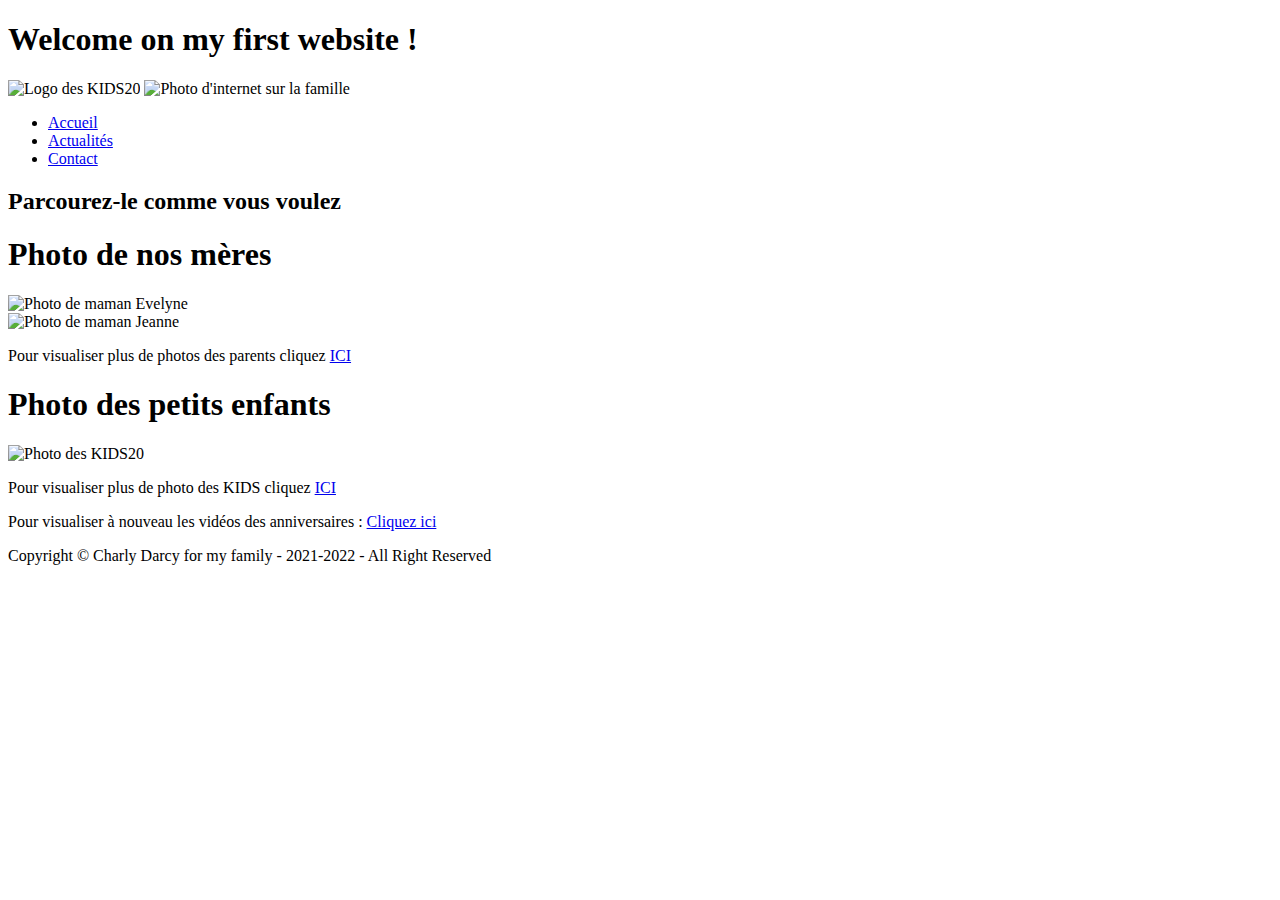
==== index.html @ 895407dc "Add files via upload" ====
<!DOCTYPE html>
<html lang="fr-FR">
<head>
    <meta charset="UTF-8">
    <meta name="viewport" content="width=device=width, initial=scale=1.0">
    <meta name="Charly MOUNDOUNGA" content="Auteur ayant crée ce site web">
    <!--<meta http-equiv="refresh" content="5"> <!-- Pour rafraîchir la page toute les 5 secondes -->
    <title>LESKIDS20</title>
    <link rel="stylesheet" type="text/css" href="style.css">
    <link rel="icon"  type="image/gif" href="img/LOGO KIDS20-FINAL.gif" sizes="32x32">
</head>
<body>

    <h1 class="welcome">Welcome on my first website !</h1>

  <!-- Haut de page -->
    <header>
        <img src="img/LOGO KIDS20-FINAL.png" width="170" alt="Logo des KIDS20">
        <img src="img/accueil2.jpg" width="160" alt="Photo d'internet sur la famille">
    </header> 


    <nav class="menu-nav">
        <ul>
            <li class="btn">
                <a href="accueil.html">
                    Accueil
                </a>
            </li>
            <li class="btn">
                <a href="news.html">
                    Actualités
                </a>
            </li>
            <li class="btn">
                <a href="contact.html">
                    Contact
                </a>
            </li>

        </ul>
    </nav>

        <h2>Parcourez-le comme vous voulez</h2>
    
    <div id="content">
        <div class="leftbox">

            <div class="annonce">
                <h1>Photo de nos mères</h1>
                <img src="img/IMG_0388.jpg" width="100" alt="Photo de maman Evelyne">
            </div>
            <div class="annonce">
    
                <img src="img/IMG_01.JPG" width="100" alt="Photo de maman Jeanne">
            </div>
            
            <div class="plus">
                <p class="parents">Pour visualiser plus de photos des parents cliquez <a href="https://disk.yandex.ru/client/disk/LESKIDS20/img_parents" target="_blank">ICI</a></p>
            </div>

        </div>
        
        <div class="rightbox">
            <h1>Photo des petits enfants</h1>
            <img src="img/family_1.JPG" width="250" height="250" alt="Photo des KIDS20">

            <div class="contenu">
                <p class="KIDS">Pour visualiser plus de photo des KIDS cliquez <a href="https://disk.yandex.ru/client/disk/LESKIDS20/img_petits_enfants" target="_blank">ICI</a></p>
            </div>

        </div>
        
    </div>
    
    <p>Pour visualiser à nouveau les vidéos des anniversaires : <a href="https://youtube.com/playlist?list=PLIM5QzxNxwEgUNnozGYIG23rQKV8yFKUz" target="_blank">Cliquez ici</a></p>

    <!-- Pied de page -->
    <footer>
        <p>Copyright &copy; Charly Darcy for my family - 2021-2022 - All Right Reserved</p>
    </footer>
</body>
</html>
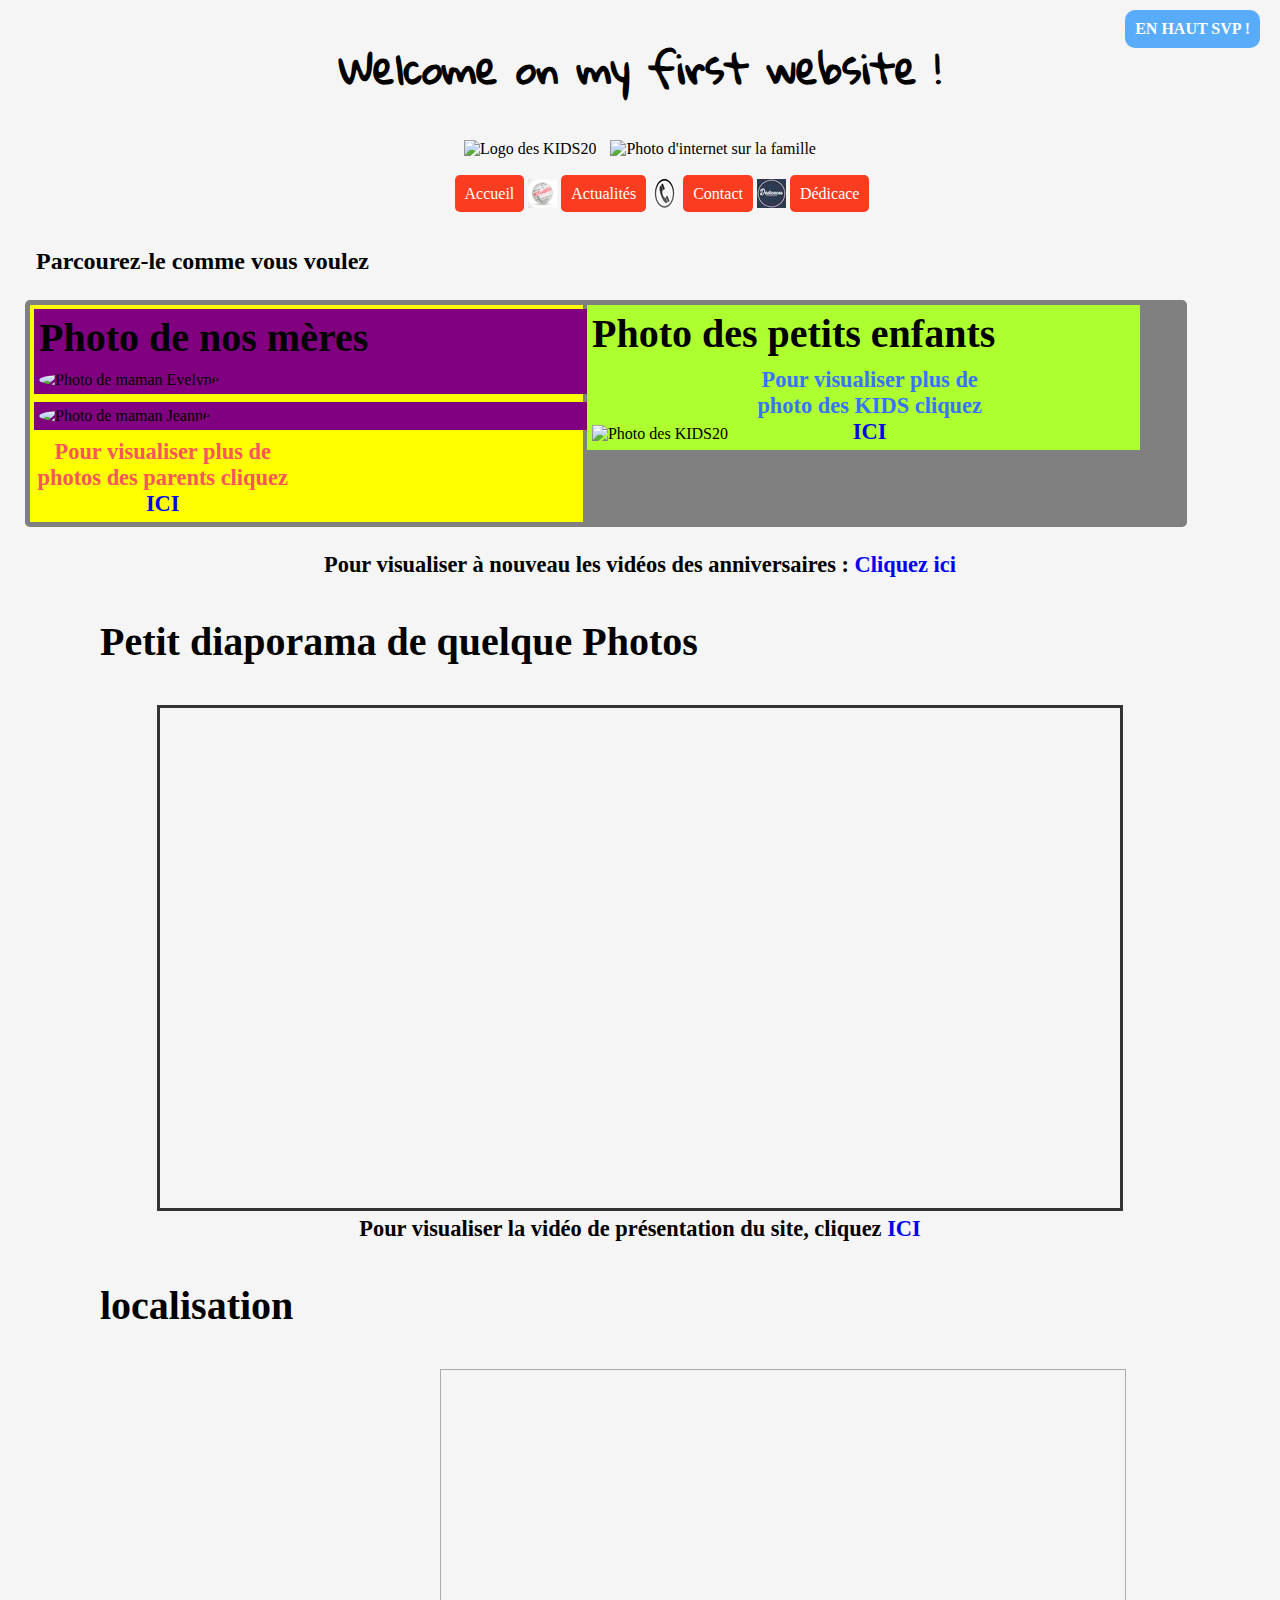
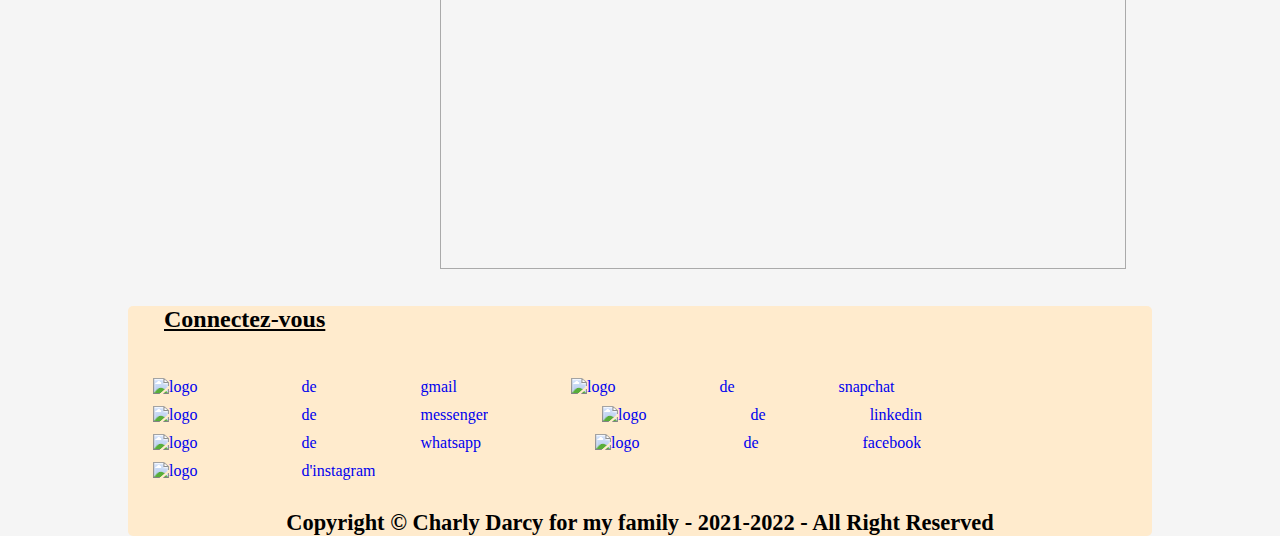
==== commit 3900434e: "Add files via upload" ====
--- a/index.html
+++ b/index.html
@@ -8,6 +8,7 @@
     <title>LESKIDS20</title>
     <link rel="stylesheet" type="text/css" href="style.css">
     <link rel="icon"  type="image/gif" href="img/LOGO KIDS20-FINAL.gif" sizes="32x32">
+    <link rel="stylesheet" type="text/css" media="screen" href="style.css">
 </head>
 <body>
 
@@ -17,67 +18,133 @@
     <header>
         <img src="img/LOGO KIDS20-FINAL.png" width="170" alt="Logo des KIDS20">
         <img src="img/accueil2.jpg" width="160" alt="Photo d'internet sur la famille">
-    </header> 
+    
+        <nav class="menu-nav">
+            <ul>
+                <li class="btn" id="acc">
+                    <a href="index.html">Accueil</a>
+                </li>
+                <li class="btn" id="act">
+                    <a href="news.html">Actualités</a>
+                </li>
+                <li class="btn" id="con">
+                    <a href="contact.html">Contact</a>
+                </li>
+                <li class="btn" id="de">
+                    <a href="dedicace.html">Dédicace</a>
+                </li>
+            </ul>
+        </nav>
+        <div id="up"><a href="#">En haut SVP !</a></div>
+    </header>  <!--Fin du haut de page-->
 
 
-    <nav class="menu-nav">
-        <ul>
-            <li class="btn">
-                <a href="accueil.html">
-                    Accueil
-                </a>
-            </li>
-            <li class="btn">
-                <a href="news.html">
-                    Actualités
-                </a>
-            </li>
-            <li class="btn">
-                <a href="contact.html">
-                    Contact
-                </a>
-            </li>
+    <!-- Début de la SECTION-->
+    <section>
+        <article>
+            <h2>Parcourez-le comme vous voulez</h2>
+    
+            <div id="content">
+                <div class="leftbox">
+        
+                    <div class="annonce">
+                        <h1>Photo de nos mères</h1>
+                        <img src="img/IMG_0388.jpg" width="100" alt="Photo de maman Evelyne">
+                    </div>
+                    <div class="annonce">
+            
+                        <img src="img/IMG_01.JPG" width="100" alt="Photo de maman Jeanne">
+                    </div>
+                    
+                    <div class="plus">
+                        <p class="parents">Pour visualiser plus de photos des parents cliquez <a href="https://github.com/BYMBOUTSA/img_famille/tree/master/img_parents" target="_blank">ICI</a></p>
+                    </div>
+        
+                </div>
+                
+                <div class="rightbox">
+                    <h1>Photo des petits enfants</h1>
+                    <img src="img/family_1.JPG" width="250" height="250" alt="Photo des KIDS20">
+        
+                    <div class="contenu">
+                        <p class="KIDS">Pour visualiser plus de photo des KIDS cliquez <a href="https://github.com/BYMBOUTSA/img_famille/tree/master/img_petits_enfants" target="_blank">ICI</a></p>
+                    </div>
+        
+                </div>
+                
+            </div>
+        </article>
+    </section> <!-- Fin de la SECTION-->
+    
 
-        </ul>
-    </nav>
+       
+    <p>Pour visualiser à nouveau les vidéos des anniversaires : <a href="https://youtube.com/playlist?list=PLIM5QzxNxwEgUNnozGYIG23rQKV8yFKUz" target="_blank">Cliquez ici</a></p>
+    
 
-        <h2>Parcourez-le comme vous voulez</h2>
-    
-    <div id="content">
-        <div class="leftbox">
+    <section>
+        <article>
+            <h3>Petit diaporama de quelque Photos</h3>
 
-            <div class="annonce">
-                <h1>Photo de nos mères</h1>
-                <img src="img/IMG_0388.jpg" width="100" alt="Photo de maman Evelyne">
+            <!--  Première méthode -->
+          <div class="diaporama1">
+              
+       
+          </div>
+       
+       
+          <!-- Deuxième méthode -->
+          <div class="diaporama2">
+              
+          </div>
+       
+           <p class="vidéo">Pour visualiser la vidéo de présentation du site, cliquez <a href="img/vidéo_présentation.mp4" target="_blank">ICI</a></p> 
+           <!-- <video width="560" height="320" controls>
+               <source src="vidéo_présentation.mp4" type="video/mp4">        
+               <source src="vidéo_présentation.webm" type="video/webm">
+               <source src="vidéo_présentation.ogv" type="video/ogg">
+           </video> -->
+        </article>
+    </section>
+
+
+    <section>
+        <article>
+            <h3>localisation</h3>
+            <div class="position">
+                <iframe src="https://www.google.com/maps/embed?pb=!4v1635038232695!6m8!1m7!1sENKgTtM0fpuJXaEdpxiaKw!2m2!1d43.68122331910789!2d7.226558632034426!3f180!4f0!5f0.7820865974627469" width="600" height="450" style="border:0;" allowfullscreen="" loading="lazy"></iframe>
             </div>
-            <div class="annonce">
-    
-                <img src="img/IMG_01.JPG" width="100" alt="Photo de maman Jeanne">
-            </div>
-            
-            <div class="plus">
-                <p class="parents">Pour visualiser plus de photos des parents cliquez <a href="https://disk.yandex.ru/client/disk/LESKIDS20/img_parents" target="_blank">ICI</a></p>
-            </div>
-
-        </div>
-        
-        <div class="rightbox">
-            <h1>Photo des petits enfants</h1>
-            <img src="img/family_1.JPG" width="250" height="250" alt="Photo des KIDS20">
-
-            <div class="contenu">
-                <p class="KIDS">Pour visualiser plus de photo des KIDS cliquez <a href="https://disk.yandex.ru/client/disk/LESKIDS20/img_petits_enfants" target="_blank">ICI</a></p>
-            </div>
-
-        </div>
-        
-    </div>
-    
-    <p>Pour visualiser à nouveau les vidéos des anniversaires : <a href="https://youtube.com/playlist?list=PLIM5QzxNxwEgUNnozGYIG23rQKV8yFKUz" target="_blank">Cliquez ici</a></p>
+        </article>
+    </section>
+      
 
     <!-- Pied de page -->
-    <footer>
+    <footer class="foot">
+        
+        <h2 id="connexion">Connectez-vous </h2>
+        <div id="logos">
+            <a href="https://gmail.com" target="blank">
+                <img src="img/logo_gmail.jpg" alt="logo de gmail" width="70px" title="Logo de Gmail">
+            </a>
+            <a href="https://accounts.snapchat.com" target="blank">
+                <img src="img/logo_snapchat.jpg" alt="logo de snapchat" width="70px" title="Logo de Snapchat">
+            </a>
+            <a href="https://messenger.com" target="blank">
+                <img src="img/logo_messenger.png" alt="logo de messenger" width="70px" title="Logo de Messenger">
+            </a>
+            <a href="https://linkedin.com" target="blank">
+                <img src="img/logo_linkedin.png" alt="logo de linkedin" width="70px" title="Logo de Linkedin">
+            </a>
+            <a href="https://whatsapp.com" target="blank">
+                <img src="img/logo_whatsapp.png" alt="logo de whatsapp" width="70px" title="Logo de Whatsapp">
+            </a>
+            <a href="https://facebook.com" target="blank">
+                <img src="img/logo_facebook.png" alt="logo de facebook" width="70px" title="Logo de Facebook">
+            </a>
+            <a href="https://instagram.com" target="blank">
+                <img src="img/logo_instagram.png" alt="logo d'instagram" width="70px" title="Logo de Instagram">
+            </a>
+        </div>
         <p>Copyright &copy; Charly Darcy for my family - 2021-2022 - All Right Reserved</p>
     </footer>
 </body>
-</html>+</html> --- a/style.css
+++ b/style.css
@@ -0,0 +1,564 @@
+/* Feuille de style de l'accueil ou encore index.html */
+
+/* Importation d'une font */
+@import url('https://fonts.googleapis.com/css2?family=Gloria+Hallelujah&family=Lobster&family=Roboto+Condensed:wght@300&display=swap');
+
+
+/* Reset du BODY */
+body {
+    /*padding: 15px;*/ 
+    margin: 0px;
+    padding: 0px;
+    width: 100%;
+    background-color: whitesmoke;
+    font-family: Georgia, 'Times New Roman', Times, serif;
+}
+
+
+div#content{
+    background-color: grey;
+    padding: 5px;
+    border-radius: 5px;
+    width: 90%;
+    left: 5%;
+    margin: 25px;
+}
+
+div#content div{
+    display: inline-block;
+    width: 48%;
+}
+
+div#content div h1, img, p {
+    margin: 5px;
+}
+
+div#content div.leftbox {
+    background-color: yellow;
+    vertical-align: top;
+}
+
+div#content div.rightbox {
+    background-color: greenyellow;
+
+}
+
+div#content div.annonce {
+    background-color: purple;
+    width: 100%;
+    margin: 4px;
+
+}
+
+div.annonce img{
+    border-radius: 50%;
+}
+
+
+/* Gestion de la balise contenant en haut SVP */
+
+#up a {
+    position: fixed;
+    top: 10px;
+    right: 20px;
+    background-color: #58ACFA;
+    color: #fff;
+    font-weight: bold;
+    border-radius: 10px;
+    padding: 10px;
+    text-transform: uppercase;
+}
+
+#up a:hover {
+    background-color: #fff;
+    color: #58ACFA;
+    border: 1px solid #58ACFA;
+    text-decoration: underline;
+}
+
+
+/* Gestion du menu de navigation */
+
+nav.menu-nav ul li.btn {
+    display: inline-block;
+} 
+
+nav.menu-nav ul li.btn {
+    list-style-type: none;
+}
+
+nav.menu-nav ul li.btn a {
+    color: #ffffff;
+    background-color: #FA3D21;
+    text-decoration: none;
+    padding: 10px;
+    border-radius: 5px;
+}
+
+
+nav.menu-nav ul li.btn:hover a {
+    color: #FA3D21;
+    background-color: #43D0FA;
+    text-decoration: underline;
+    transition: 0.3s all;
+    border-radius: 20px;
+}
+
+
+/*###################################################*/
+/*              Gestion des pseudos éléments         */
+/*###################################################*/
+
+/* Gestion du pseudo élément de l'accueil */
+#acc::before {
+    content: url("img/LOGO KIDS20-FINAL.gif");
+    vertical-align: middle;
+    display: inline-block;
+}
+
+/* Gestion du pseudo élément de l'actualité */
+#act::before {
+    content: url(img/icon_news.png);
+    vertical-align: middle;
+    display: inline-block;
+}
+
+/* Gestion du pseudo élément du contact */
+#con::before {
+    content: url("img/icon_contact.jpg");
+    vertical-align: middle;
+    display: inline-block;
+}
+
+/* Gestion du pseudo élément de la dédicace */
+#de::before {
+    content: url("img/icon_dédicace.jpg");
+    vertical-align: middle;
+    display: inline-block;
+}
+
+ h1.welcome {
+    text-align: center;
+    list-style: none;
+    font-size: 40px;
+    animation:flash 1.5s infinite;
+    font-family: 'Gloria Hallelujah', cursive;
+} 
+
+@keyframes flash {
+    50%{
+        color: red;
+        text-shadow: 0 0 2px;
+    }
+    60%{
+        color: blue;
+        text-shadow: 0 0 2px; /*permet d'ajouter un effet de subrillance sur notre contenu */
+    }
+}
+
+/*Pour affecter à chaque caractère une animation*/
+/*h1.welcome:nth-child(1) {
+    animation-delay: .1s;
+}
+h1.welcome:nth-child(2) {
+    animation-delay: .2s;
+}
+h1.welcome:nth-child(3) {
+    animation-delay: .3s;
+}
+h1.welcome:nth-child(4) {
+    animation-delay: .4s;
+}
+h1.welcome:nth-child(5) {
+    animation-delay: .5s;
+}
+h1.welcome:nth-child(6) {
+    animation-delay: .6s;
+}
+h1.welcome:nth-child(7) {
+    animation-delay: .7s;
+}
+h1.welcome:nth-child(8) {
+    animation-delay: .8s;
+}
+h1.welcome:nth-child(9) {
+    animation-delay: .9s;
+}
+h1.welcome:nth-child(10) {
+    animation-delay: 1s;
+}
+h1.welcome:nth-child(11) {
+    animation-delay: 1.1s;
+}
+h1.welcome:nth-child(12) {
+    animation-delay: 1.2s;
+}
+h1.welcome:nth-child(13) {
+    animation-delay: 1.3s;
+}
+h1.welcome:nth-child(14) {
+    animation-delay: 1.4s;
+}
+h1.welcome:nth-child(15) {
+    animation-delay: 1.5s;
+}
+h1.welcome:nth-child(16) {
+    animation-delay: 1.6s;
+}
+h1.welcome:nth-child(17) {
+    animation-delay: 1.7s;
+}
+h1.welcome:nth-child(18) {
+    animation-delay: 1.8s;
+}
+h1.welcome:nth-child(19) {
+    animation-delay: 1.9s;
+}
+h1.welcome:nth-child(20) {
+    animation-delay: 2s;
+}
+h1.welcome:nth-child(21) {
+    animation-delay: 2.1s;
+}
+h1.welcome:nth-child(22) {
+    animation-delay: 2.2s;
+}
+h1.welcome:nth-child(23) {
+    animation-delay: 2.3s;
+}
+h1.welcome:nth-child(24) {
+    animation-delay: 2.4s;
+}
+h1.welcome:nth-child(25) {
+    animation-delay: 2.5s;
+}
+h1.welcome:nth-child(26) {
+    animation-delay: 2.6s;
+}
+h1.welcome:nth-child(27) {
+    animation-delay: 2.7s;
+}
+h1.welcome:nth-child(28) {
+    animation-delay: 2.8s;
+}
+h1.welcome:nth-child(29) {
+    animation-delay: 2.9s;
+}*/
+
+
+h2 {
+    text-indent: 1.5em;
+}
+
+h1 {
+    list-style: none;
+    font-size: 40px;
+    animation:flash1 1.5s infinite;
+}
+
+@keyframes flash1 {
+    50%{
+        color: white;
+    }
+}
+
+
+/* Gestion du HEADER */
+header {
+    position: relative;
+    width: 80%;
+    text-align: center;
+    left: 10%;  
+    overflow: auto;
+}
+
+
+p {
+    font-size: 1.4em;
+    font-weight: bolder;
+    text-align: center;
+    color: black;
+}
+
+.parents {
+    color: #FA565C;
+}
+
+.KIDS {
+    color: #3873FF;
+}
+
+
+/* Gestion du diaporama */
+.diaporama1 {
+    margin: 0 auto;
+    width: 960px;
+    height: 500px;
+    border: 3px solid #333;
+    background-image: url("img/img.jpg");
+
+    -webkit-animation-name: diapo1;
+    -webkit-animation-duration: 20s;
+    -webkit-animation-timing-function: linear;
+    -webkit-animation-iteration-count: infinite;
+    -webkit-animation-direction: normal;
+
+    -moz-animation-name: diapo1;
+    -moz-animation-duration: 10s;
+    -moz-animation-timing-function: linear;
+    -moz-animation-iteration-count: infinite;
+    -moz-animation-direction: normal;
+
+    animation-name: diapo1;
+    animation-duration: 10s;
+    animation-timing-function: linear;
+    animation-iteration-count: infinite;
+    animation-direction: normal;
+}
+
+@-webkit-keyframes diapo1 {
+    0%{background-image: url("img/img.jpg");}
+    33%{background-image: url("img/img_1.jpg");}
+    66%{background-image: url("img/img_2.jpg");}
+}
+
+@-moz-keyframes diapo1 {
+    0%{background-image: url("img/img.jpg");}
+    33%{background-image: url("img/img_1.jpg");}
+    66%{background-image: url("img/img_2.jpg");}
+}
+
+@keyframes diapo1 {
+    0%{background-image: url("img/img.jpg");}
+    33%{background-image: url("img/img_1.jpg");}
+    66%{background-image: url("img/img_2.jpg");}
+}
+
+/* .diaporama2 {
+    margin: 0 auto;
+    width: 960px;
+    height: 500px;
+    border: 3px solid #333;
+    background-image: url("img/img12.jpg");
+
+    -webkit-animation-name: diapo2;
+    -webkit-animation-duration: 12s;
+    -webkit-animation-timing-function: linear;
+    -webkit-animation-iteration-count: infinite;
+    -webkit-animation-direction: normal;
+
+    -moz-animation-name: diapo2;
+    -moz-animation-duration: 12s;
+    -moz-animation-timing-function: linear;
+    -moz-animation-iteration-count: infinite;
+    -moz-animation-direction: normal;
+
+    animation-name: diapo2;
+    animation-duration: 12s;
+    animation-timing-function: linear;
+    animation-iteration-count: infinite;
+    animation-direction: normal;
+
+}
+
+@-webkit-keyframes diapo2 {
+    0%{background-position: 0px 0px;}
+    2%{background-position: 0px 0px;}
+    31%{background-position: -960px 0px;}
+    35%{background-position: -960px 0px;}
+    64%{background-position: -1920px 0px;}
+    68%{background-position: -1920px 0px;}
+    98%{background-position: -2880px 0px;}
+    100%{background-position: -2880px 0px;}
+}
+
+@-moz-keyframes diapo2 {
+    0%{background-position: 0px 0px;}
+    2%{background-position: 0px 0px;}
+    31%{background-position: -960px 0px;}
+    35%{background-position: -960px 0px;}
+    64%{background-position: -1920px 0px;}
+    68%{background-position: -1920px 0px;}
+    98%{background-position: -2880px 0px;}
+    100%{background-position: -2880px 0px;}
+}
+
+@keyframes diapo2 {
+    0%{background-position: 0px 0px;}
+    2%{background-position: 0px 0px;}
+    31%{background-position: -960px 0px;}
+    35%{background-position: -960px 0px;}
+    64%{background-position: -1920px 0px;}
+    68%{background-position: -1920px 0px;}
+    98%{background-position: -2880px 0px;}
+    100%{background-position: -2880px 0px;}
+} */
+
+.fa {
+    position: relative;
+    font-family: 'Gloria Hallelujah', cursive;
+    width: 80%;
+    text-align: center; 
+}
+
+h3 {
+    text-indent: 2.5em;
+    list-style: none;
+    font-size: 40px;
+    animation:flash 1.5s infinite ;
+}
+
+@keyframes flash {
+    50%{
+        color: red;
+        text-shadow: 0 0 5px;
+    }
+    70%{
+        color: green;
+        text-shadow: 0 0 5px;
+    }
+}
+
+
+p a{
+    list-style: none;
+    animation:flash1 1.5s infinite ;
+}
+
+@keyframes flash1 {
+    50%{
+        color: red;
+    }
+    60%{
+        color: yellow;
+    }
+}
+
+
+/* Gestion de la SECTION contenant la classe RIGHT et LEFT de dedicace.html*/
+.right {
+    margin-bottom: 20px;
+    padding: 10px;
+    margin-left: 20%;
+    float: right;
+    margin: 10px;
+}
+
+.droite p {
+    font-size: 1.2em;
+    font-weight: bolder;
+    text-align: center;
+    color: black;
+    width: 80%;
+    left: 10%;
+    margin: 45px;
+}
+
+
+.gauche p {
+    font-size: 1.2em;
+    font-weight: bolder;
+    text-align: center;
+    color: black;
+    width: 80%;
+    left: 10%;
+    margin: 45px;
+}
+
+h4 {
+    width: 80%;
+    padding-left: 20px;
+    padding-bottom: 10px;
+    padding-top: 10px;
+    color: #FA3D21;
+    background-color: #58ACFA;
+    border-radius: 0 0 10px 10px;
+    text-transform: capitalize;
+    text-align: center;
+    margin: 25px;
+}
+
+.left {
+    margin-bottom: 20px;
+    padding: 10px;
+    margin: 15px;
+    float: left;
+}
+
+.clear {
+    clear: both;
+}
+
+aside {
+    display: inline-block;
+    width: 450px;
+    text-align: center;
+    background-color: rgba(255, 255, 255, .8);
+    border-radius: 20px;
+    padding: 5px;
+    margin-bottom: 10px;
+    float: right;
+    border: 2px solid #0174DF;
+}
+
+.famille {
+    width: 40%;
+    background-color: #fff;
+    border-radius: 10px;
+    border: 2px solid #0174DF;
+    float: left;
+    margin: 15px;
+    padding: 15px;
+} 
+
+ 
+
+/* Gestion de la SECTION contenant la classe POSITION */
+.position {
+    min-height: 50px;
+    border: 1px solid #aaa;
+    text-align: center;
+    padding: 22px;
+    width: 50%;
+    margin-left: 440px;
+}
+
+/* Gestion de a balise H2 contenu dans le pied de page */
+#connexion {
+    position: relative;
+    text-decoration: underline;
+    text-indent:1.5em;
+}
+
+* {
+    text-decoration: none;
+}
+
+/* Gestion du div contenu dans notre pied de page */
+footer div {
+    word-spacing: 100px;
+    padding: 20px;
+
+}
+
+
+/* Gestion du pied de page */
+
+.foot {
+    position: relative;
+    width: 80%;
+    left: 10%;
+    background-color: blanchedalmond;
+    border-radius:  5px;
+    /*border: 1px solid blue;*/
+    top: 2vh;
+}
+
+.footer {
+    width: 80%;
+    /*border: 1px solid blue;*/
+    margin: 55px;
+    text-align: center;
+    /*background-color: blanchedalmond;*/
+    border-radius:  5px;   
+}--- a/style.css
+++ b/style.css
@@ -0,0 +1,564 @@
+/* Feuille de style de l'accueil ou encore index.html */
+
+/* Importation d'une font */
+@import url('https://fonts.googleapis.com/css2?family=Gloria+Hallelujah&family=Lobster&family=Roboto+Condensed:wght@300&display=swap');
+
+
+/* Reset du BODY */
+body {
+    /*padding: 15px;*/ 
+    margin: 0px;
+    padding: 0px;
+    width: 100%;
+    background-color: whitesmoke;
+    font-family: Georgia, 'Times New Roman', Times, serif;
+}
+
+
+div#content{
+    background-color: grey;
+    padding: 5px;
+    border-radius: 5px;
+    width: 90%;
+    left: 5%;
+    margin: 25px;
+}
+
+div#content div{
+    display: inline-block;
+    width: 48%;
+}
+
+div#content div h1, img, p {
+    margin: 5px;
+}
+
+div#content div.leftbox {
+    background-color: yellow;
+    vertical-align: top;
+}
+
+div#content div.rightbox {
+    background-color: greenyellow;
+
+}
+
+div#content div.annonce {
+    background-color: purple;
+    width: 100%;
+    margin: 4px;
+
+}
+
+div.annonce img{
+    border-radius: 50%;
+}
+
+
+/* Gestion de la balise contenant en haut SVP */
+
+#up a {
+    position: fixed;
+    top: 10px;
+    right: 20px;
+    background-color: #58ACFA;
+    color: #fff;
+    font-weight: bold;
+    border-radius: 10px;
+    padding: 10px;
+    text-transform: uppercase;
+}
+
+#up a:hover {
+    background-color: #fff;
+    color: #58ACFA;
+    border: 1px solid #58ACFA;
+    text-decoration: underline;
+}
+
+
+/* Gestion du menu de navigation */
+
+nav.menu-nav ul li.btn {
+    display: inline-block;
+} 
+
+nav.menu-nav ul li.btn {
+    list-style-type: none;
+}
+
+nav.menu-nav ul li.btn a {
+    color: #ffffff;
+    background-color: #FA3D21;
+    text-decoration: none;
+    padding: 10px;
+    border-radius: 5px;
+}
+
+
+nav.menu-nav ul li.btn:hover a {
+    color: #FA3D21;
+    background-color: #43D0FA;
+    text-decoration: underline;
+    transition: 0.3s all;
+    border-radius: 20px;
+}
+
+
+/*###################################################*/
+/*              Gestion des pseudos éléments         */
+/*###################################################*/
+
+/* Gestion du pseudo élément de l'accueil */
+#acc::before {
+    content: url("img/LOGO KIDS20-FINAL.gif");
+    vertical-align: middle;
+    display: inline-block;
+}
+
+/* Gestion du pseudo élément de l'actualité */
+#act::before {
+    content: url(img/icon_news.png);
+    vertical-align: middle;
+    display: inline-block;
+}
+
+/* Gestion du pseudo élément du contact */
+#con::before {
+    content: url("img/icon_contact.jpg");
+    vertical-align: middle;
+    display: inline-block;
+}
+
+/* Gestion du pseudo élément de la dédicace */
+#de::before {
+    content: url("img/icon_dédicace.jpg");
+    vertical-align: middle;
+    display: inline-block;
+}
+
+ h1.welcome {
+    text-align: center;
+    list-style: none;
+    font-size: 40px;
+    animation:flash 1.5s infinite;
+    font-family: 'Gloria Hallelujah', cursive;
+} 
+
+@keyframes flash {
+    50%{
+        color: red;
+        text-shadow: 0 0 2px;
+    }
+    60%{
+        color: blue;
+        text-shadow: 0 0 2px; /*permet d'ajouter un effet de subrillance sur notre contenu */
+    }
+}
+
+/*Pour affecter à chaque caractère une animation*/
+/*h1.welcome:nth-child(1) {
+    animation-delay: .1s;
+}
+h1.welcome:nth-child(2) {
+    animation-delay: .2s;
+}
+h1.welcome:nth-child(3) {
+    animation-delay: .3s;
+}
+h1.welcome:nth-child(4) {
+    animation-delay: .4s;
+}
+h1.welcome:nth-child(5) {
+    animation-delay: .5s;
+}
+h1.welcome:nth-child(6) {
+    animation-delay: .6s;
+}
+h1.welcome:nth-child(7) {
+    animation-delay: .7s;
+}
+h1.welcome:nth-child(8) {
+    animation-delay: .8s;
+}
+h1.welcome:nth-child(9) {
+    animation-delay: .9s;
+}
+h1.welcome:nth-child(10) {
+    animation-delay: 1s;
+}
+h1.welcome:nth-child(11) {
+    animation-delay: 1.1s;
+}
+h1.welcome:nth-child(12) {
+    animation-delay: 1.2s;
+}
+h1.welcome:nth-child(13) {
+    animation-delay: 1.3s;
+}
+h1.welcome:nth-child(14) {
+    animation-delay: 1.4s;
+}
+h1.welcome:nth-child(15) {
+    animation-delay: 1.5s;
+}
+h1.welcome:nth-child(16) {
+    animation-delay: 1.6s;
+}
+h1.welcome:nth-child(17) {
+    animation-delay: 1.7s;
+}
+h1.welcome:nth-child(18) {
+    animation-delay: 1.8s;
+}
+h1.welcome:nth-child(19) {
+    animation-delay: 1.9s;
+}
+h1.welcome:nth-child(20) {
+    animation-delay: 2s;
+}
+h1.welcome:nth-child(21) {
+    animation-delay: 2.1s;
+}
+h1.welcome:nth-child(22) {
+    animation-delay: 2.2s;
+}
+h1.welcome:nth-child(23) {
+    animation-delay: 2.3s;
+}
+h1.welcome:nth-child(24) {
+    animation-delay: 2.4s;
+}
+h1.welcome:nth-child(25) {
+    animation-delay: 2.5s;
+}
+h1.welcome:nth-child(26) {
+    animation-delay: 2.6s;
+}
+h1.welcome:nth-child(27) {
+    animation-delay: 2.7s;
+}
+h1.welcome:nth-child(28) {
+    animation-delay: 2.8s;
+}
+h1.welcome:nth-child(29) {
+    animation-delay: 2.9s;
+}*/
+
+
+h2 {
+    text-indent: 1.5em;
+}
+
+h1 {
+    list-style: none;
+    font-size: 40px;
+    animation:flash1 1.5s infinite;
+}
+
+@keyframes flash1 {
+    50%{
+        color: white;
+    }
+}
+
+
+/* Gestion du HEADER */
+header {
+    position: relative;
+    width: 80%;
+    text-align: center;
+    left: 10%;  
+    overflow: auto;
+}
+
+
+p {
+    font-size: 1.4em;
+    font-weight: bolder;
+    text-align: center;
+    color: black;
+}
+
+.parents {
+    color: #FA565C;
+}
+
+.KIDS {
+    color: #3873FF;
+}
+
+
+/* Gestion du diaporama */
+.diaporama1 {
+    margin: 0 auto;
+    width: 960px;
+    height: 500px;
+    border: 3px solid #333;
+    background-image: url("img/img.jpg");
+
+    -webkit-animation-name: diapo1;
+    -webkit-animation-duration: 20s;
+    -webkit-animation-timing-function: linear;
+    -webkit-animation-iteration-count: infinite;
+    -webkit-animation-direction: normal;
+
+    -moz-animation-name: diapo1;
+    -moz-animation-duration: 10s;
+    -moz-animation-timing-function: linear;
+    -moz-animation-iteration-count: infinite;
+    -moz-animation-direction: normal;
+
+    animation-name: diapo1;
+    animation-duration: 10s;
+    animation-timing-function: linear;
+    animation-iteration-count: infinite;
+    animation-direction: normal;
+}
+
+@-webkit-keyframes diapo1 {
+    0%{background-image: url("img/img.jpg");}
+    33%{background-image: url("img/img_1.jpg");}
+    66%{background-image: url("img/img_2.jpg");}
+}
+
+@-moz-keyframes diapo1 {
+    0%{background-image: url("img/img.jpg");}
+    33%{background-image: url("img/img_1.jpg");}
+    66%{background-image: url("img/img_2.jpg");}
+}
+
+@keyframes diapo1 {
+    0%{background-image: url("img/img.jpg");}
+    33%{background-image: url("img/img_1.jpg");}
+    66%{background-image: url("img/img_2.jpg");}
+}
+
+/* .diaporama2 {
+    margin: 0 auto;
+    width: 960px;
+    height: 500px;
+    border: 3px solid #333;
+    background-image: url("img/img12.jpg");
+
+    -webkit-animation-name: diapo2;
+    -webkit-animation-duration: 12s;
+    -webkit-animation-timing-function: linear;
+    -webkit-animation-iteration-count: infinite;
+    -webkit-animation-direction: normal;
+
+    -moz-animation-name: diapo2;
+    -moz-animation-duration: 12s;
+    -moz-animation-timing-function: linear;
+    -moz-animation-iteration-count: infinite;
+    -moz-animation-direction: normal;
+
+    animation-name: diapo2;
+    animation-duration: 12s;
+    animation-timing-function: linear;
+    animation-iteration-count: infinite;
+    animation-direction: normal;
+
+}
+
+@-webkit-keyframes diapo2 {
+    0%{background-position: 0px 0px;}
+    2%{background-position: 0px 0px;}
+    31%{background-position: -960px 0px;}
+    35%{background-position: -960px 0px;}
+    64%{background-position: -1920px 0px;}
+    68%{background-position: -1920px 0px;}
+    98%{background-position: -2880px 0px;}
+    100%{background-position: -2880px 0px;}
+}
+
+@-moz-keyframes diapo2 {
+    0%{background-position: 0px 0px;}
+    2%{background-position: 0px 0px;}
+    31%{background-position: -960px 0px;}
+    35%{background-position: -960px 0px;}
+    64%{background-position: -1920px 0px;}
+    68%{background-position: -1920px 0px;}
+    98%{background-position: -2880px 0px;}
+    100%{background-position: -2880px 0px;}
+}
+
+@keyframes diapo2 {
+    0%{background-position: 0px 0px;}
+    2%{background-position: 0px 0px;}
+    31%{background-position: -960px 0px;}
+    35%{background-position: -960px 0px;}
+    64%{background-position: -1920px 0px;}
+    68%{background-position: -1920px 0px;}
+    98%{background-position: -2880px 0px;}
+    100%{background-position: -2880px 0px;}
+} */
+
+.fa {
+    position: relative;
+    font-family: 'Gloria Hallelujah', cursive;
+    width: 80%;
+    text-align: center; 
+}
+
+h3 {
+    text-indent: 2.5em;
+    list-style: none;
+    font-size: 40px;
+    animation:flash 1.5s infinite ;
+}
+
+@keyframes flash {
+    50%{
+        color: red;
+        text-shadow: 0 0 5px;
+    }
+    70%{
+        color: green;
+        text-shadow: 0 0 5px;
+    }
+}
+
+
+p a{
+    list-style: none;
+    animation:flash1 1.5s infinite ;
+}
+
+@keyframes flash1 {
+    50%{
+        color: red;
+    }
+    60%{
+        color: yellow;
+    }
+}
+
+
+/* Gestion de la SECTION contenant la classe RIGHT et LEFT de dedicace.html*/
+.right {
+    margin-bottom: 20px;
+    padding: 10px;
+    margin-left: 20%;
+    float: right;
+    margin: 10px;
+}
+
+.droite p {
+    font-size: 1.2em;
+    font-weight: bolder;
+    text-align: center;
+    color: black;
+    width: 80%;
+    left: 10%;
+    margin: 45px;
+}
+
+
+.gauche p {
+    font-size: 1.2em;
+    font-weight: bolder;
+    text-align: center;
+    color: black;
+    width: 80%;
+    left: 10%;
+    margin: 45px;
+}
+
+h4 {
+    width: 80%;
+    padding-left: 20px;
+    padding-bottom: 10px;
+    padding-top: 10px;
+    color: #FA3D21;
+    background-color: #58ACFA;
+    border-radius: 0 0 10px 10px;
+    text-transform: capitalize;
+    text-align: center;
+    margin: 25px;
+}
+
+.left {
+    margin-bottom: 20px;
+    padding: 10px;
+    margin: 15px;
+    float: left;
+}
+
+.clear {
+    clear: both;
+}
+
+aside {
+    display: inline-block;
+    width: 450px;
+    text-align: center;
+    background-color: rgba(255, 255, 255, .8);
+    border-radius: 20px;
+    padding: 5px;
+    margin-bottom: 10px;
+    float: right;
+    border: 2px solid #0174DF;
+}
+
+.famille {
+    width: 40%;
+    background-color: #fff;
+    border-radius: 10px;
+    border: 2px solid #0174DF;
+    float: left;
+    margin: 15px;
+    padding: 15px;
+} 
+
+ 
+
+/* Gestion de la SECTION contenant la classe POSITION */
+.position {
+    min-height: 50px;
+    border: 1px solid #aaa;
+    text-align: center;
+    padding: 22px;
+    width: 50%;
+    margin-left: 440px;
+}
+
+/* Gestion de a balise H2 contenu dans le pied de page */
+#connexion {
+    position: relative;
+    text-decoration: underline;
+    text-indent:1.5em;
+}
+
+* {
+    text-decoration: none;
+}
+
+/* Gestion du div contenu dans notre pied de page */
+footer div {
+    word-spacing: 100px;
+    padding: 20px;
+
+}
+
+
+/* Gestion du pied de page */
+
+.foot {
+    position: relative;
+    width: 80%;
+    left: 10%;
+    background-color: blanchedalmond;
+    border-radius:  5px;
+    /*border: 1px solid blue;*/
+    top: 2vh;
+}
+
+.footer {
+    width: 80%;
+    /*border: 1px solid blue;*/
+    margin: 55px;
+    text-align: center;
+    /*background-color: blanchedalmond;*/
+    border-radius:  5px;   
+}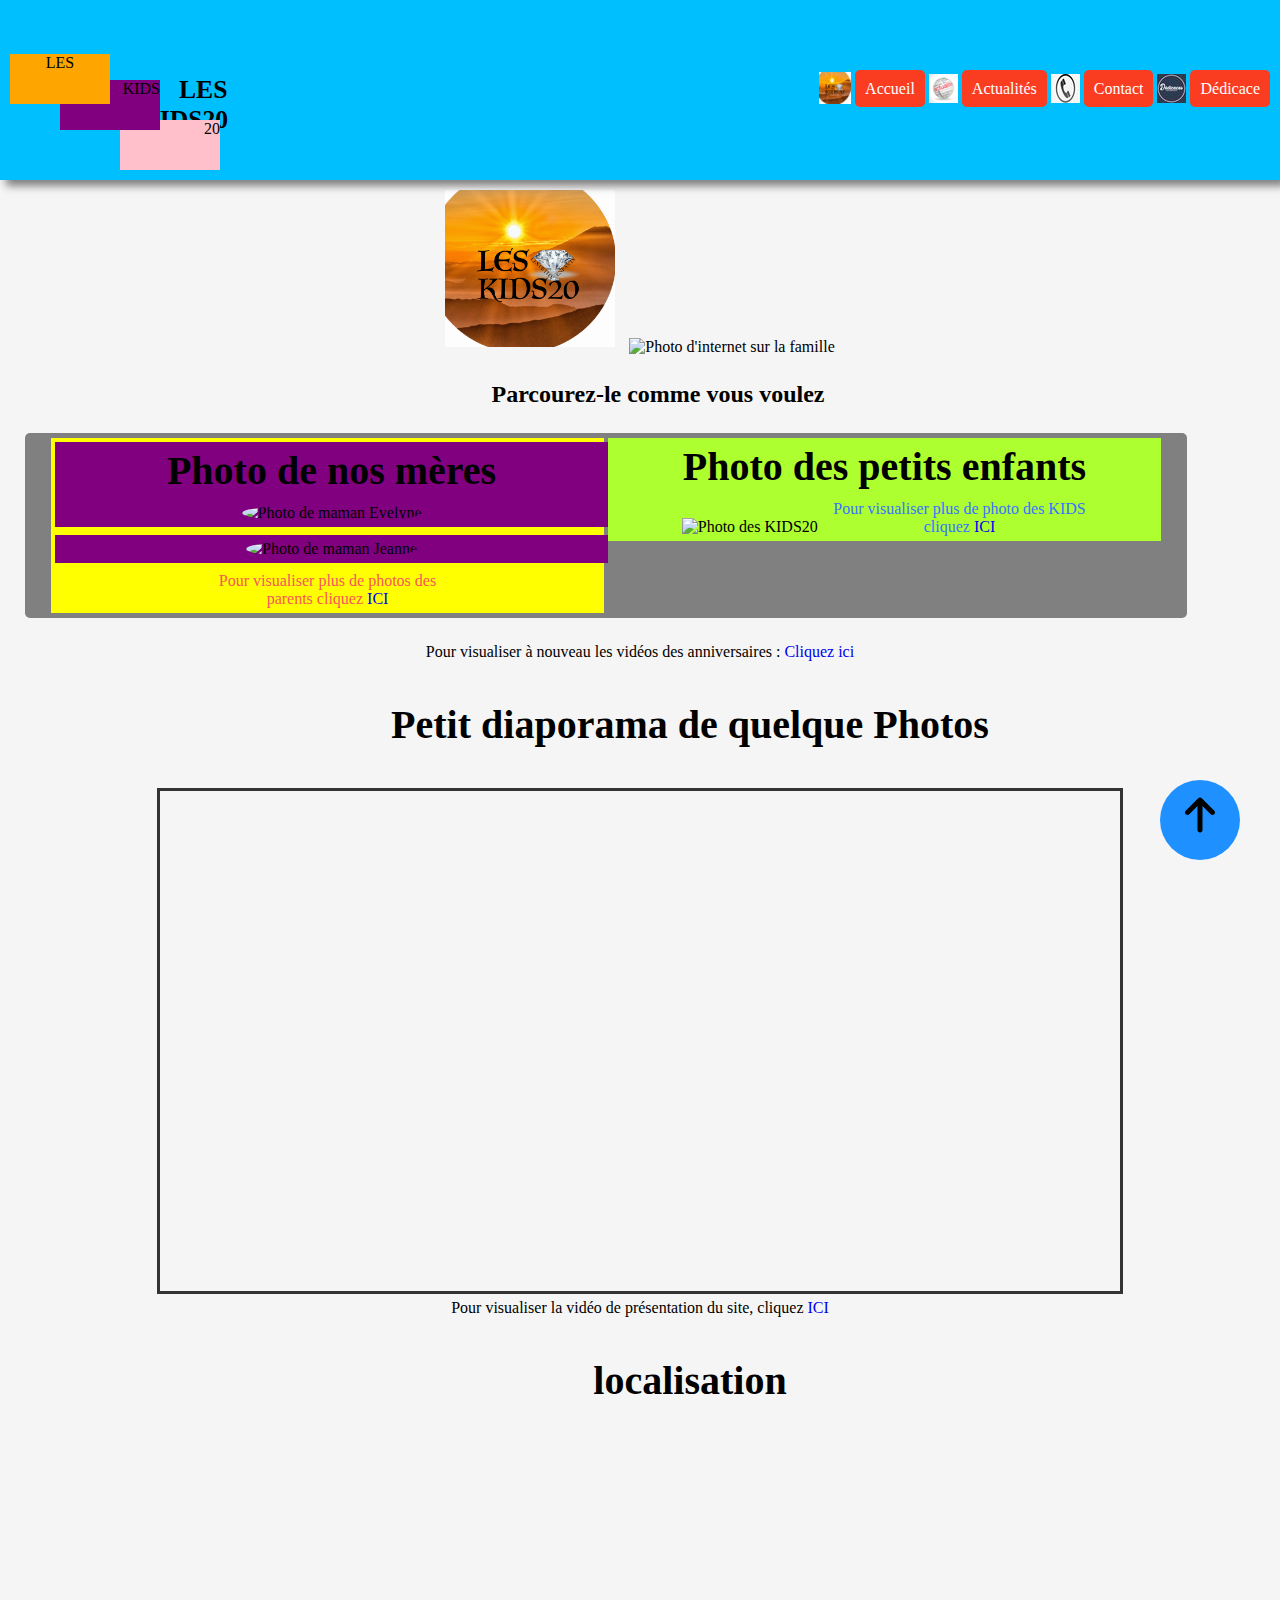
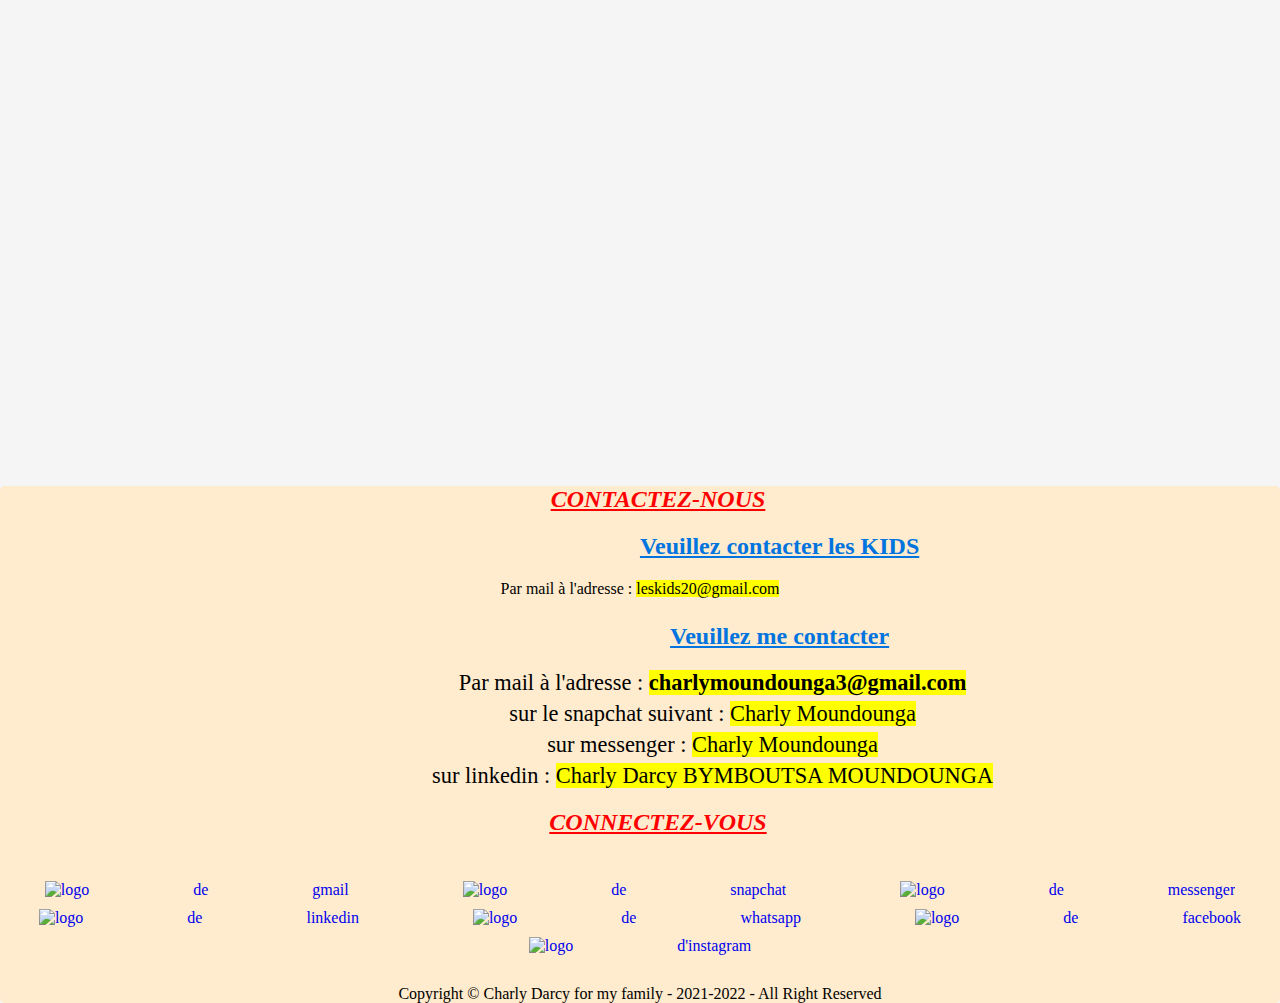
==== commit 9f72f3a0: "modification du formulaire" ====
--- a/index.html
+++ b/index.html
@@ -4,25 +4,28 @@
     <meta charset="UTF-8">
     <meta name="viewport" content="width=device=width, initial=scale=1.0">
     <meta name="Charly MOUNDOUNGA" content="Auteur ayant crée ce site web">
-    <!--<meta http-equiv="refresh" content="5"> <!-- Pour rafraîchir la page toute les 5 secondes -->
+    <!--<meta http-equiv="refresh" content="5"> <! Pour rafraîchir la page toute les 5 secondes -->
     <title>LESKIDS20</title>
-    <link rel="stylesheet" type="text/css" href="style.css">
-    <link rel="icon"  type="image/gif" href="img/LOGO KIDS20-FINAL.gif" sizes="32x32">
+    <link rel="stylesheet" type="text/css" media="screen" href="menu.css">
+    <link rel="icon"  type="image/gif" href="img/LOGO_KIDS20-FINAL.gif" sizes="32x32">
     <link rel="stylesheet" type="text/css" media="screen" href="style.css">
 </head>
 <body>
 
-    <h1 class="welcome">Welcome on my first website !</h1>
-
   <!-- Haut de page -->
     <header>
-        <img src="img/LOGO KIDS20-FINAL.png" width="170" alt="Logo des KIDS20">
-        <img src="img/accueil2.jpg" width="160" alt="Photo d'internet sur la famille">
-    
+      <div id="myLogo">
+        <div class="item-1">LES</div>
+        <div class="item-2">KIDS</div>
+        <div class="item-3">20</div>
+        <h2>LES KIDS20</h2>
+      </div>
         <nav class="menu-nav">
-            <ul>
+            <label for="myBurger">☰</label>
+            <input type="checkbox" id="myBurger" name="myBurger">
+            <ul id="myListe">
                 <li class="btn" id="acc">
-                    <a href="index.html">Accueil</a>
+                    <a href="#">Accueil</a>
                 </li>
                 <li class="btn" id="act">
                     <a href="news.html">Actualités</a>
@@ -35,51 +38,54 @@
                 </li>
             </ul>
         </nav>
-        <div id="up"><a href="#">En haut SVP !</a></div>
+
+
     </header>  <!--Fin du haut de page-->
 
+    <p class="img-logo"><img src="img/LOGO_KIDS20-FINAL.png" width="170" alt="Logo des KIDS20">
+    <img src="img/accueil2.jpg" width="160" alt="Photo d'internet sur la famille"></p>
 
     <!-- Début de la SECTION-->
     <section>
         <article>
             <h2>Parcourez-le comme vous voulez</h2>
-    
+
             <div id="content">
                 <div class="leftbox">
-        
+
                     <div class="annonce">
                         <h1>Photo de nos mères</h1>
-                        <img src="img/IMG_0388.jpg" width="100" alt="Photo de maman Evelyne">
+                        <img class="img-annonce" src="img/IMG_0388.jpg" width="100" alt="Photo de maman Evelyne">
                     </div>
                     <div class="annonce">
-            
-                        <img src="img/IMG_01.JPG" width="100" alt="Photo de maman Jeanne">
+
+                        <img class="img-annonce" src="img/IMG_01.JPG" width="100" alt="Photo de maman Jeanne">
                     </div>
-                    
+
                     <div class="plus">
                         <p class="parents">Pour visualiser plus de photos des parents cliquez <a href="https://github.com/BYMBOUTSA/img_famille/tree/master/img_parents" target="_blank">ICI</a></p>
                     </div>
-        
+
                 </div>
-                
+
                 <div class="rightbox">
                     <h1>Photo des petits enfants</h1>
-                    <img src="img/family_1.JPG" width="250" height="250" alt="Photo des KIDS20">
-        
+                    <img class="img-rightbox" src="img/family_1.JPG" alt="Photo des KIDS20">
+
                     <div class="contenu">
                         <p class="KIDS">Pour visualiser plus de photo des KIDS cliquez <a href="https://github.com/BYMBOUTSA/img_famille/tree/master/img_petits_enfants" target="_blank">ICI</a></p>
                     </div>
-        
+
                 </div>
-                
+
             </div>
         </article>
     </section> <!-- Fin de la SECTION-->
-    
 
-       
+
+
     <p>Pour visualiser à nouveau les vidéos des anniversaires : <a href="https://youtube.com/playlist?list=PLIM5QzxNxwEgUNnozGYIG23rQKV8yFKUz" target="_blank">Cliquez ici</a></p>
-    
+
 
     <section>
         <article>
@@ -87,19 +93,19 @@
 
             <!--  Première méthode -->
           <div class="diaporama1">
-              
-       
+
+
           </div>
-       
-       
+
+
           <!-- Deuxième méthode -->
           <div class="diaporama2">
-              
+
           </div>
-       
-           <p class="vidéo">Pour visualiser la vidéo de présentation du site, cliquez <a href="img/vidéo_présentation.mp4" target="_blank">ICI</a></p> 
+
+           <p class="vidéo">Pour visualiser la vidéo de présentation du site, cliquez <a href="img/vidéo_présentation.mp4" target="_blank">ICI</a></p>
            <!-- <video width="560" height="320" controls>
-               <source src="vidéo_présentation.mp4" type="video/mp4">        
+               <source src="vidéo_présentation.mp4" type="video/mp4">
                <source src="vidéo_présentation.webm" type="video/webm">
                <source src="vidéo_présentation.ogv" type="video/ogg">
            </video> -->
@@ -111,40 +117,59 @@
         <article>
             <h3>localisation</h3>
             <div class="position">
-                <iframe src="https://www.google.com/maps/embed?pb=!4v1635038232695!6m8!1m7!1sENKgTtM0fpuJXaEdpxiaKw!2m2!1d43.68122331910789!2d7.226558632034426!3f180!4f0!5f0.7820865974627469" width="600" height="450" style="border:0;" allowfullscreen="" loading="lazy"></iframe>
+                <iframe src="https://www.google.com/maps/embed?pb=!4v1639252116855!6m8!1m7!1sENKgTtM0fpuJXaEdpxiaKw!2m2!1d43.68122680792519!2d7.22655756253564!3f180!4f0!5f0.5970117501821992" width="800" height="600" style="border:0;" allowfullscreen="" loading="lazy"></iframe>
             </div>
         </article>
     </section>
-      
+
 
     <!-- Pied de page -->
     <footer class="foot">
-        
-        <h2 id="connexion">Connectez-vous </h2>
+
+        <h2 class="connexion">CONTACTEZ-NOUS</h2>
+        <div>
+            <h2 id="kids">Veuillez contacter les KIDS</h2>
+            <p>Par mail à l'adresse : <mark>leskids20@gmail.com</mark> </p>
+        </div>
+
+
+        <div>
+            <h2 class="fin">Veuillez me contacter</h2>
+                <p class="mod">Par mail à l'adresse :  <mark><strong>charlymoundounga3@gmail.com</strong></mark> </p>
+                <p class="mod">sur le snapchat suivant : <mark>Charly Moundounga</mark></p>
+                <p class="mod">sur messenger : <mark>Charly Moundounga</mark></p>
+                <p class="mod">sur linkedin : <mark>Charly Darcy BYMBOUTSA MOUNDOUNGA</mark> </p>
+        </div>
+
+
+        <h2 class="connexion">CONNECTEZ-VOUS</h2>
         <div id="logos">
             <a href="https://gmail.com" target="blank">
-                <img src="img/logo_gmail.jpg" alt="logo de gmail" width="70px" title="Logo de Gmail">
+                <img src="img/logo_gmail.jpg" alt="logo de gmail" width="70" title="Logo de Gmail">
             </a>
             <a href="https://accounts.snapchat.com" target="blank">
-                <img src="img/logo_snapchat.jpg" alt="logo de snapchat" width="70px" title="Logo de Snapchat">
+                <img src="img/logo_snapchat.jpg" alt="logo de snapchat" width="70" title="Logo de Snapchat">
             </a>
             <a href="https://messenger.com" target="blank">
-                <img src="img/logo_messenger.png" alt="logo de messenger" width="70px" title="Logo de Messenger">
+                <img src="img/logo_messenger.png" alt="logo de messenger" width="70" title="Logo de Messenger">
             </a>
             <a href="https://linkedin.com" target="blank">
-                <img src="img/logo_linkedin.png" alt="logo de linkedin" width="70px" title="Logo de Linkedin">
+                <img src="img/logo_linkedin.png" alt="logo de linkedin" width="70" title="Logo de Linkedin">
             </a>
             <a href="https://whatsapp.com" target="blank">
-                <img src="img/logo_whatsapp.png" alt="logo de whatsapp" width="70px" title="Logo de Whatsapp">
+                <img src="img/logo_whatsapp.png" alt="logo de whatsapp" width="70" title="Logo de Whatsapp">
             </a>
             <a href="https://facebook.com" target="blank">
-                <img src="img/logo_facebook.png" alt="logo de facebook" width="70px" title="Logo de Facebook">
+                <img src="img/logo_facebook.png" alt="logo de facebook" width="70" title="Logo de Facebook">
             </a>
             <a href="https://instagram.com" target="blank">
-                <img src="img/logo_instagram.png" alt="logo d'instagram" width="70px" title="Logo de Instagram">
+                <img src="img/logo_instagram.png" alt="logo d'instagram" width="70" title="Logo de Instagram">
             </a>
         </div>
         <p>Copyright &copy; Charly Darcy for my family - 2021-2022 - All Right Reserved</p>
     </footer>
+
+    <div id="up"><a href="#myLogo"><img src="img/arrow-up-solid.svg" alt="image du logo de retour" /></a></div>
+    
 </body>
-</html> +</html>
--- a/menu.css
+++ b/menu.css
@@ -0,0 +1,305 @@
+/* Feuille de style de chacun des en-têtes de tous les fichiers html */
+
+/* Importation d'une font */
+@import url('https://fonts.googleapis.com/css2?family=Gloria+Hallelujah&family=Lobster&family=Roboto+Condensed:wght@300&display=swap');
+
+
+/* Reset du BODY */
+body {
+    /*padding: 15px;*/
+    margin: 0px;
+    padding: 0px;
+    width: 100%;
+    background-color: whitesmoke;
+    font-family: Georgia, 'Times New Roman', Times, serif;
+    box-sizing: border-box;
+}
+
+header{
+    box-sizing: border-box;
+    position: relative;
+    width: 100%;
+    top: 0px;
+    left: 0px;
+    height: 20vh;
+    background-color: #00BFFF;
+    padding: 10px;
+    box-shadow: 6px 6px 8px gray;
+    z-index: 10;
+    display: flex;
+    justify-content: space-between;
+    flex-flow: row wrap;
+    align-items: center;
+    text-align: center;
+}
+
+/* Dimensionne le bloc DIV qui contient le H1 */
+header div {
+    box-sizing: border-box;
+    width: 20%;
+    padding: 0px;
+}
+
+/* Je mets en forme le H2 du HEADER */
+header div h2{
+    text-align: center;
+    font-family: 'Libre Baskerville', serif;
+    font-size: 1.6em;
+    font-weight: bolder;
+    max-height: 0.4em;
+    padding: 0 0 20px 0;
+    margin-left: 6rem;
+}
+
+/* Gestion des divs contenant des items */
+.item-1  {
+    position: absolute;
+    width: 100px;
+    z-index: 3;
+    height: 50px;
+    background: #FFA500;
+}
+
+.item-2 {
+    position: absolute;
+    width: 100px;
+    z-index: 2;
+    height: 50px;
+    background: #800080;
+    top: 80px;
+    left: 60px;
+    text-align: right;
+}
+
+.item-3 {
+    position: absolute;
+    width: 100px;
+    height: 50px;
+    z-index: 1;
+    background: #FFC0CB;
+    top: 120px;
+    left: 120px;
+    text-align: end;
+}
+
+
+/* Gestion de la balise contenant en haut SVP */
+
+#up a {
+    position: fixed;
+    width: 40px;
+    height: 40px;
+    bottom: 50px;
+    right: 50px;
+    background-color: #1E90FF;
+    color: #fff;
+    /*font-weight: bold;*/
+    border-radius: 25px;
+    padding: 10px;
+    display: flex;
+    align-items: center;
+    justify-content: center;
+}
+
+#up a:hover {
+    background-color: #fff;
+    color: #58ACFA;
+    border: 1px solid #58ACFA;
+    text-decoration: underline;
+}
+
+#up {
+  position: fixed;
+  bottom: 40px;
+  right: 40px;
+  width: 80px;
+  height: 80px;
+  border-radius: 40px;
+  background:  #1E90FF;
+  display: flex;
+  align-items: center;
+  justify-content: center;
+}
+
+
+#up img {
+    position: fixed;
+    bottom: 60px;
+    right: 60px;
+    width: 30px;
+}
+
+
+
+/*********************************/
+/* Gestion du menu de navigation */
+/*********************************/
+nav.menu-nav ul li.btn {
+    display: inline-block;
+}
+
+nav.menu-nav ul li.btn {
+    list-style-type: none;
+}
+
+nav.menu-nav ul li.btn a {
+    color: #ffffff;
+    background-color: #FA3D21;
+    text-decoration: none;
+    padding: 10px;
+    border-radius: 5px;
+}
+
+
+nav.menu-nav ul li.btn:hover a {
+    color: #FA3D21;
+    background-color: white;
+    text-decoration: underline;
+    transition: 0.3s all;
+    border-radius: 20px;
+}
+
+/****************************************************/
+/*        Suite de la gestion du menu nav           */
+/****************************************************/
+
+
+/* Pour changer la couleur du menu du Burger et agrandir le logo du Burger */
+header nav label{
+    font-size: 2.8em;
+    font-weight: bold;
+    color: blue;
+    margin: 0 1em 0 0;
+}
+
+/* Pour changer le curseur en pointeur */
+header nav label:hover{
+    cursor: pointer;
+}
+
+/* Lorsque je suis en mode plein écran je masque le Label */
+header nav label{
+    display: none;
+}
+
+
+/* Pour jouer avec le type d'agffichage de notre Menu */
+/*#myListe {
+    display: none;
+}*/
+
+#myBurger {
+    display: none;
+}
+
+
+#myBurger:checked ~ #myListe {
+    display: block;
+}
+
+
+/*###################################################*/
+/*              Gestion des pseudos éléments         */
+/*###################################################*/
+
+/* Gestion du pseudo élément de l'accueil */
+#acc::before {
+    content: url("img/LOGO_KIDS20-FINAL.gif");
+    vertical-align: middle;
+    display: inline-block;
+}
+
+/* Gestion du pseudo élément de l'actualité */
+#act::before {
+    content: url(img/icon_news.png);
+    vertical-align: middle;
+    display: inline-block;
+}
+
+/* Gestion du pseudo élément du contact */
+#con::before {
+    content: url("img/icon_contact.jpg");
+    vertical-align: middle;
+    display: inline-block;
+}
+
+/* Gestion du pseudo élément de la dédicace */
+#de::before {
+    content: url("img/icon_dédicace.jpg");
+    vertical-align: middle;
+    display: inline-block;
+}
+
+
+/****************************/
+/* Gestion du pied de page **/
+/***************************/
+
+/* Gestion de a balise H2 contenu dans le pied de page */
+.connexion {
+    position: relative;
+    text-decoration: underline;
+    text-indent: 1.5em;
+    color: red;
+    font-style: italic;
+}
+
+* {
+    text-decoration: none;
+    text-align: center;
+}
+
+/* Gestion du div contenu dans notre pied de page */
+#logos{
+    word-spacing: 100px;
+    padding: 20px;
+
+}
+
+.fin {
+    position: relative;
+    margin-top: 25px;
+    padding: 0px;
+    left: 2%;
+    text-decoration: underline;
+    color: #0174DF;
+    text-indent: 9.5em;
+}
+
+.mod{
+    position: relative;
+    width: 80%;
+    left: 4%;
+    padding-left: 10px;
+    font-size: 1.4em;
+    text-indent: 12em;
+}
+
+#kids {
+    position: relative;
+    text-decoration: underline;
+    text-indent: 9.5em;
+    color: #0174DF;
+    left: 2%;
+}
+
+.foot {
+    position: relative;
+    width: 100%;
+    background-color: blanchedalmond;
+    border-radius:  5px;
+    text-align: center;
+    top: 2vh;
+}
+
+
+/* Pied de page de dédicace.html */
+.footer {
+    clear: both;
+    position: relative;
+    width: 100%;
+    background-color: blanchedalmond;
+    border-radius:  5px;
+    text-align: center;
+    top: 400px;
+}
--- a/style.css
+++ b/style.css
@@ -1,19 +1,9 @@
-/* Feuille de style de l'accueil ou encore index.html */
-
-/* Importation d'une font */
-@import url('https://fonts.googleapis.com/css2?family=Gloria+Hallelujah&family=Lobster&family=Roboto+Condensed:wght@300&display=swap');
-
-
-/* Reset du BODY */
-body {
-    /*padding: 15px;*/ 
-    margin: 0px;
-    padding: 0px;
-    width: 100%;
-    background-color: whitesmoke;
-    font-family: Georgia, 'Times New Roman', Times, serif;
-}
-
+/* Feuille de style de index.html et dedicace.html */
+
+.img-logo {
+  position: relative;
+  text-align: center;
+}
 
 div#content{
     background-color: grey;
@@ -55,87 +45,7 @@
 }
 
 
-/* Gestion de la balise contenant en haut SVP */
-
-#up a {
-    position: fixed;
-    top: 10px;
-    right: 20px;
-    background-color: #58ACFA;
-    color: #fff;
-    font-weight: bold;
-    border-radius: 10px;
-    padding: 10px;
-    text-transform: uppercase;
-}
-
-#up a:hover {
-    background-color: #fff;
-    color: #58ACFA;
-    border: 1px solid #58ACFA;
-    text-decoration: underline;
-}
-
-
-/* Gestion du menu de navigation */
-
-nav.menu-nav ul li.btn {
-    display: inline-block;
-} 
-
-nav.menu-nav ul li.btn {
-    list-style-type: none;
-}
-
-nav.menu-nav ul li.btn a {
-    color: #ffffff;
-    background-color: #FA3D21;
-    text-decoration: none;
-    padding: 10px;
-    border-radius: 5px;
-}
-
-
-nav.menu-nav ul li.btn:hover a {
-    color: #FA3D21;
-    background-color: #43D0FA;
-    text-decoration: underline;
-    transition: 0.3s all;
-    border-radius: 20px;
-}
-
-
-/*###################################################*/
-/*              Gestion des pseudos éléments         */
-/*###################################################*/
-
-/* Gestion du pseudo élément de l'accueil */
-#acc::before {
-    content: url("img/LOGO KIDS20-FINAL.gif");
-    vertical-align: middle;
-    display: inline-block;
-}
-
-/* Gestion du pseudo élément de l'actualité */
-#act::before {
-    content: url(img/icon_news.png);
-    vertical-align: middle;
-    display: inline-block;
-}
-
-/* Gestion du pseudo élément du contact */
-#con::before {
-    content: url("img/icon_contact.jpg");
-    vertical-align: middle;
-    display: inline-block;
-}
-
-/* Gestion du pseudo élément de la dédicace */
-#de::before {
-    content: url("img/icon_dédicace.jpg");
-    vertical-align: middle;
-    display: inline-block;
-}
+
 
  h1.welcome {
     text-align: center;
@@ -143,7 +53,7 @@
     font-size: 40px;
     animation:flash 1.5s infinite;
     font-family: 'Gloria Hallelujah', cursive;
-} 
+}
 
 @keyframes flash {
     50%{
@@ -264,12 +174,12 @@
 
 
 /* Gestion du HEADER */
-header {
+/*header {
     position: relative;
-    width: 80%;
+    width: 100%;
     text-align: center;
-    left: 10%;  
-    overflow: auto;
+    /*left: 10%;
+    overflow: auto;*/
 }
 
 
@@ -394,13 +304,6 @@
     100%{background-position: -2880px 0px;}
 } */
 
-.fa {
-    position: relative;
-    font-family: 'Gloria Hallelujah', cursive;
-    width: 80%;
-    text-align: center; 
-}
-
 h3 {
     text-indent: 2.5em;
     list-style: none;
@@ -435,49 +338,17 @@
 }
 
 
+/* Gestion des images */
+.img-annonce {
+  width: 15%;
+}
+
+.img-rightbox {
+  width: 45%;
+}
+
+
 /* Gestion de la SECTION contenant la classe RIGHT et LEFT de dedicace.html*/
-.right {
-    margin-bottom: 20px;
-    padding: 10px;
-    margin-left: 20%;
-    float: right;
-    margin: 10px;
-}
-
-.droite p {
-    font-size: 1.2em;
-    font-weight: bolder;
-    text-align: center;
-    color: black;
-    width: 80%;
-    left: 10%;
-    margin: 45px;
-}
-
-
-.gauche p {
-    font-size: 1.2em;
-    font-weight: bolder;
-    text-align: center;
-    color: black;
-    width: 80%;
-    left: 10%;
-    margin: 45px;
-}
-
-h4 {
-    width: 80%;
-    padding-left: 20px;
-    padding-bottom: 10px;
-    padding-top: 10px;
-    color: #FA3D21;
-    background-color: #58ACFA;
-    border-radius: 0 0 10px 10px;
-    text-transform: capitalize;
-    text-align: center;
-    margin: 25px;
-}
-
 .left {
     margin-bottom: 20px;
     padding: 10px;
@@ -485,9 +356,10 @@
     float: left;
 }
 
-.clear {
+
+/*.clear {
     clear: both;
-}
+}*/
 
 aside {
     display: inline-block;
@@ -509,56 +381,100 @@
     float: left;
     margin: 15px;
     padding: 15px;
-} 
-
- 
+}
+
+
 
 /* Gestion de la SECTION contenant la classe POSITION */
 .position {
-    min-height: 50px;
-    border: 1px solid #aaa;
-    text-align: center;
-    padding: 22px;
     width: 50%;
-    margin-left: 440px;
-}
-
-/* Gestion de a balise H2 contenu dans le pied de page */
-#connexion {
-    position: relative;
-    text-decoration: underline;
-    text-indent:1.5em;
-}
-
-* {
-    text-decoration: none;
-}
-
-/* Gestion du div contenu dans notre pied de page */
-footer div {
-    word-spacing: 100px;
-    padding: 20px;
-
-}
-
-
-/* Gestion du pied de page */
-
-.foot {
-    position: relative;
-    width: 80%;
-    left: 10%;
-    background-color: blanchedalmond;
-    border-radius:  5px;
-    /*border: 1px solid blue;*/
-    top: 2vh;
-}
-
-.footer {
-    width: 80%;
-    /*border: 1px solid blue;*/
-    margin: 55px;
-    text-align: center;
-    /*background-color: blanchedalmond;*/
-    border-radius:  5px;   
-}+    margin: 0 auto;
+}
+
+
+
+
+/*******************************************/
+/* Section de gestion des medias queries */
+/*****************************************/
+/* Règles CSS pour les écrans inférieurs à 576px */
+@media (max-width: 576px) {
+    #myListe{
+        display: none;
+    }
+
+    header nav label{
+        display: block;
+        box-sizing: border-box;
+    }
+    header nav label:hover{
+        cursor: pointer;
+    }
+    /* Si myBurger coché: on active le mode FLEX */
+    #myBurger[type=checkbox]:checked ~ #myListe{
+        display: block;
+        /*background-color: red;*/
+        width: 100%;
+        height: 17vh;
+        margin: 0 1em 1em 0;
+        position: relative;
+        /*left: 60vw;*/
+        top: 26vh;
+    }
+}
+
+/* Règles CSS pour les écrans inférieurs à 768px */
+@media (max-width: 768px) {
+
+}
+
+/* Règles CSS pour les écrans inférieurs à 992px */
+@media (max-width: 992px){
+
+    #myListe{
+        display: none;
+    }
+
+    header nav label{
+        display: block;
+        box-sizing: border-box;
+    }
+    header nav label:hover{
+        cursor: pointer;
+    }
+    /* Si myBurger coché: on active le mode FLEX */
+    #myBurger[type=checkbox]:checked ~ #myListe{
+        display: block;
+        /*background-color: cadetblue;*/
+        width: 85%;
+        height: 17vh;
+        margin: 0 1em 1em 0;
+        position: relative;
+        /*left: 60vw;*/
+        top: 6vh;
+    }
+
+    /* Si myBurger coché: Les items du menu principal */
+    /* sont centrés en mode FLEX */
+    /*#myListe li{
+        flex-direction: column;
+        text-align: center;
+        /*margin: 1.6em 0 1.2em 0;*/
+        /*border-bottom: 1px solid whitesmoke;*/
+    }
+    /*#myListe li a{
+        width: 10em;
+        margin: 0 0 1em 0;
+    }
+    #myListe li a:hover{
+        cursor: pointer;
+        background-color: whitesmoke;
+        color: cadetblue;
+    }*/
+
+}
+
+/* Règles CSS pour les écrans inférieurs à 1200px */
+@media (max-width: 1200px) {
+
+}
